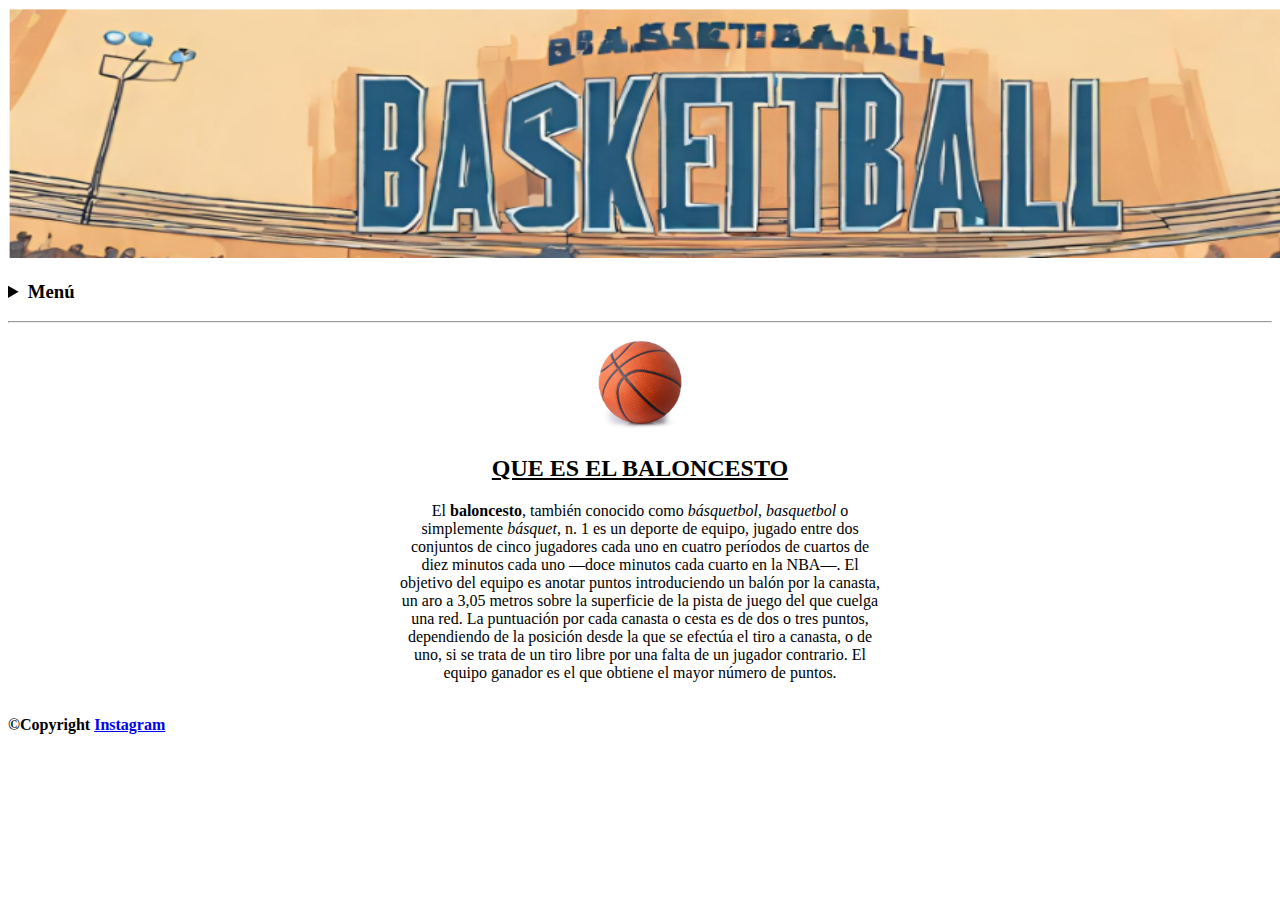
==== index.html @ dea57853 "first commit" ====
<!DOCTYPE html>
<html lang="es">
    <head>
        <title>index</title>
        <meta charset="UTF-8">
        <meta name="viewport" content="width=device-width, initial-scale=1">
        <link href="css/style.css" rel="stylesheet">
        <link rel="icon" href="./img/istockphoto-861960130-612x612.jpg">
    </head>
    <body>
        <header>
            <!-- h1 serviria para referenciar el titulo de la web, pudiendo introducir 1 (h1) por pagina -->
            <!-- En este caso no pondriamos h1 porque la imagen ya hace referencia al titulo -->
            <img src="./img/Captura de pantalla 2023-10-09 085630.png" alt="basketball" height="250em" width="1450em">
        </header>
        <nav>
            <h3>
                <details>
                    <summary><strong>Menú</strong></summary>
                    <ul>
                        <li><a href="./index.html">Index</a></li>
                        <li><a href="./web/general.html">general</a></li>
                        <li><a href="./web/fotos.html">fotos</a></li>
                        <li><a href="./web/videos.html">videos</a></li>
                        <li><a href="./web/agenda.html">agenda</a></li>
                        <li><a href="./web/contacte.html">contacte</a></li>
                    </ul>  
                </details>
            </h3>
        </nav>
        <hr>
            <main align="center">
                <img src="./img/istockphoto-861960130-612x612.jpg" alt="basket" height="100em" width="auto">
                <article>
                    <h2>
                        <strong>
                            <u>
                                QUE ES EL BALONCESTO​
                            </u>
                        </strong>
                    </h2>
                    <div align="center">
                        <p style="height: auto; width: 30em;">
                            El <strong>baloncesto</strong>​, también conocido como <i>básquetbol</i>, <i>basquetbol</i> o simplemente <i>básquet</i>,
                            n. 1​ es un deporte de equipo, jugado entre dos conjuntos de cinco jugadores 
                            cada uno en cuatro períodos de cuartos de diez minutos cada uno​ ―doce minutos cada cuarto en la NBA―. El objetivo del 
                            equipo es anotar puntos introduciendo un balón por la canasta, 
                            un aro a 3,05 metros sobre la superficie de la pista de juego del que cuelga una red. La puntuación por cada canasta o 
                            cesta es de dos o tres puntos, dependiendo de la posición desde la que se efectúa 
                            el tiro a canasta, o de uno, si se trata de un tiro libre por una falta de un jugador contrario. El equipo ganador 
                            es el que obtiene el mayor número de puntos.
                        </p>
                    </div>
                </article>
            </main>
        <br>
        <footer>
            <strong>©Copyright</strong>
            <strong><a href="#">Instagram</a></strong>
        </footer>
    </body>
</html>
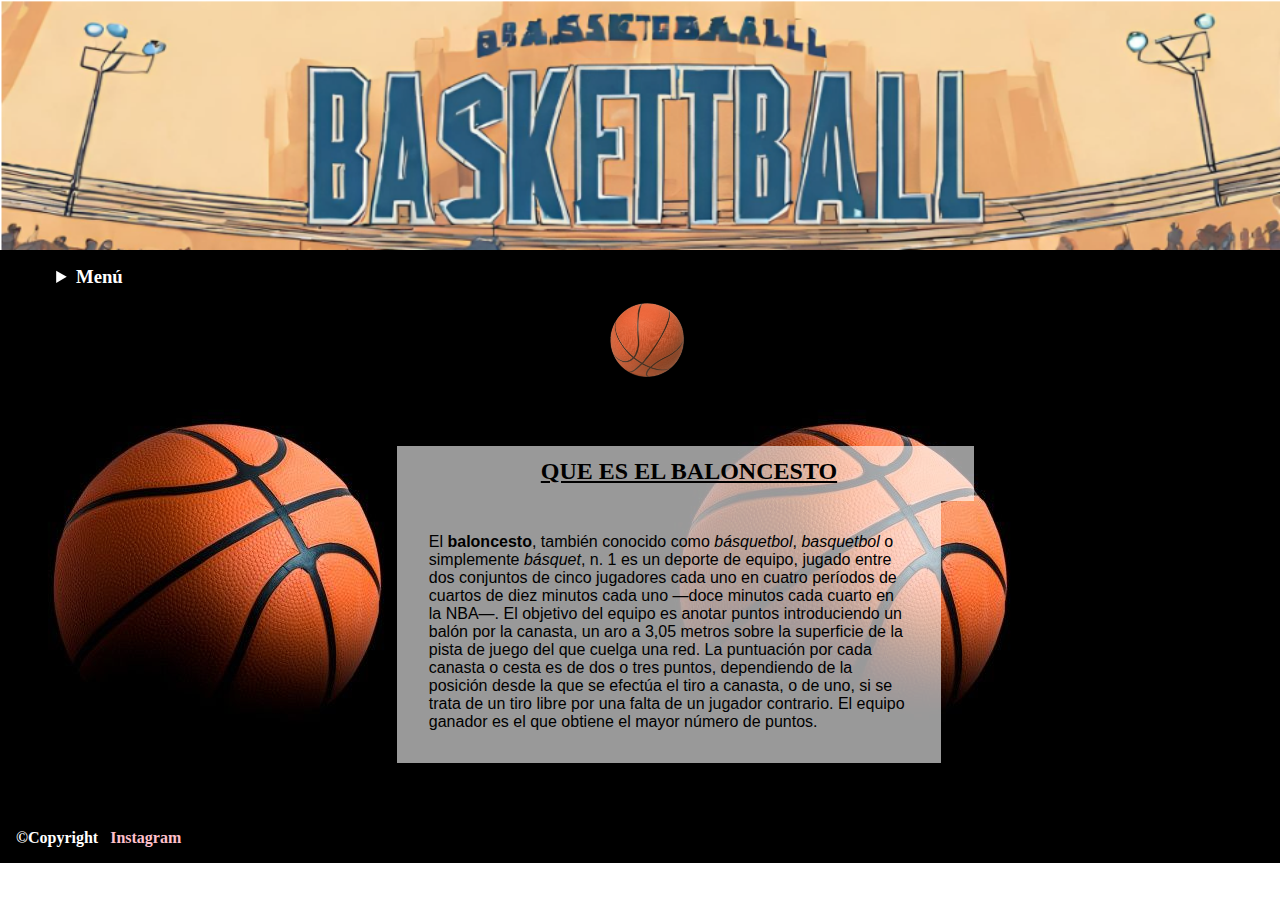
==== commit 12b5e668: "cambio-con-CSS" ====
--- a/index.html
+++ b/index.html
@@ -4,7 +4,8 @@
         <title>index</title>
         <meta charset="UTF-8">
         <meta name="viewport" content="width=device-width, initial-scale=1">
-        <link href="css/style.css" rel="stylesheet">
+        <link href="./css/common.css" rel="stylesheet">
+        <link href="./css/index.css" rel="stylesheet">
         <link rel="icon" href="./img/istockphoto-861960130-612x612.jpg">
     </head>
     <body>
@@ -29,8 +30,8 @@
             </h3>
         </nav>
         <hr>
-            <main align="center">
-                <img src="./img/istockphoto-861960130-612x612.jpg" alt="basket" height="100em" width="auto">
+            <main>
+                <img src="./img/png-pelota.png" alt="basket" height="100em" width="auto">
                 <article>
                     <h2>
                         <strong>
@@ -39,8 +40,8 @@
                             </u>
                         </strong>
                     </h2>
-                    <div align="center">
-                        <p style="height: auto; width: 30em;">
+                    <div id="info">
+                        <p>
                             El <strong>baloncesto</strong>​, también conocido como <i>básquetbol</i>, <i>basquetbol</i> o simplemente <i>básquet</i>,
                             n. 1​ es un deporte de equipo, jugado entre dos conjuntos de cinco jugadores 
                             cada uno en cuatro períodos de cuartos de diez minutos cada uno​ ―doce minutos cada cuarto en la NBA―. El objetivo del 
--- a/css/common.css
+++ b/css/common.css
@@ -0,0 +1,68 @@
+*{
+    margin: 0em;
+    padding: 0em;
+}
+
+header img {
+    width: 100%;
+   
+}
+
+nav {
+    background-color: black;
+    padding-top: 0.6em;
+    padding-bottom: 1em;
+    margin-top: -1em;
+    margin-bottom: -1em;
+}
+
+hr {
+    margin-top: 1em;
+}
+
+
+
+nav h3 details summary {
+    color: white;
+    font-family: Cambria, Cochin, Georgia, Times, 'Times New Roman', serif;
+    margin-top: 1em;
+    margin-left: 3em;
+}
+
+nav h3 details ul {
+text-align: center;
+margin-bottom: 2em;
+}
+
+nav h3 details ul li {
+    display: inline;
+    margin-left: 1em;
+}
+
+nav h3 details ul li a {
+    font-family: Cambria, Cochin, Georgia, Times, 'Times New Roman', serif;
+    color: white;
+    text-decoration: none;
+    padding: 0.5em;
+    border: 0.1em solid;
+    border-color: black;
+    border-radius: 2em;
+    background-color: orangered;
+}
+
+nav h3 details ul li a:hover {
+    background-image: url(../img/fondo_basket.jpeg);
+}
+
+footer{
+    background-color: black;
+    color: white;
+    padding: 1em;
+    margin-top: -2em;
+}
+
+footer strong a {
+    color:pink;
+    text-decoration: none;
+    margin-left: 0.5em;
+}--- a/css/index.css
+++ b/css/index.css
@@ -0,0 +1,37 @@
+h2 strong u {
+    font-family: Cambria, Cochin, Georgia, Times, 'Times New Roman', serif;
+    background-color: rgba(255, 255, 255, 0.6);
+    padding-left: 6em;
+    padding-right: 5.70em;
+    padding-bottom: 0.68em;
+    padding-top: 0.5em;
+    margin-left: 31%;
+}
+main img {
+    margin-left: 46%;
+    background-color: black;
+    padding-left: 46.65%;
+    padding-right: 46.65%;
+    margin-left: 0em;
+    margin-top: -1em;
+    margin-bottom: -1em;
+}
+
+article {
+    padding-top: 5em;
+    padding-bottom: 4em;
+    background-image: url(../img/pelota-fondo-backet.jpg);
+}
+
+
+
+div#info {
+    font-family: 'Trebuchet MS', 'Lucida Sans Unicode', 'Lucida Grande', 'Lucida Sans', Arial, sans-serif;
+    background-color: rgba(255, 255, 255, 0.6);
+    width: 30em;
+    padding: 2em;
+    margin-left: 31%;   
+    margin-top: 1em; 
+    
+}
+
